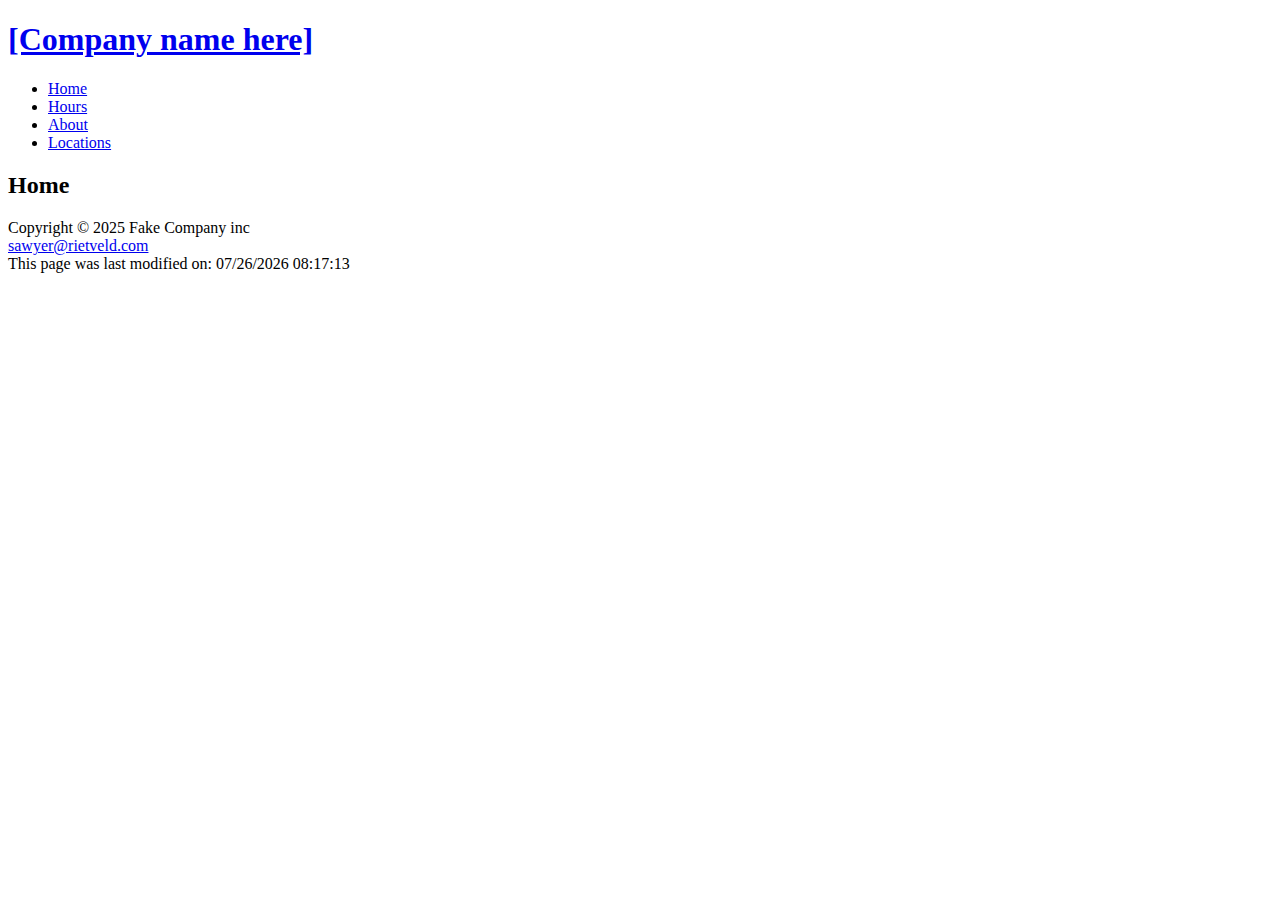
==== index.html @ 1982536c "first commit" ====
<!DOCTYPE html>
<html lang="en">
<link href="styles.css" rel="stylesheet">
<title>Home</title>
<body>
<header>
<h1><a href="index.html">[Company name here]</a></h1>
</header>

<!--Navbar-->
<nav>
    <ul>
        <li><a href="index.html">Home</a></li>
        <li><a href="hours.html">Hours</a></li>
        <li><a href="about.html">About</a></li>
        <li><a href="locations.html">Locations</a></li>
    </ul>
</nav>

<!--Main body of home page-->
<main>
    <h2>Home</h2>
    <p></p>
</main>

<!--Footer-->
<footer>
    Copyright &copy; 2025 Fake Company inc<br>
    <a href="mailto:sawyer@rietveld.com">sawyer@rietveld.com</a>
    <div>
        <script>
            document.write("This page was last modified on: ", document.lastModified)
        </script>
    </div>
</footer>
</body>
</html>
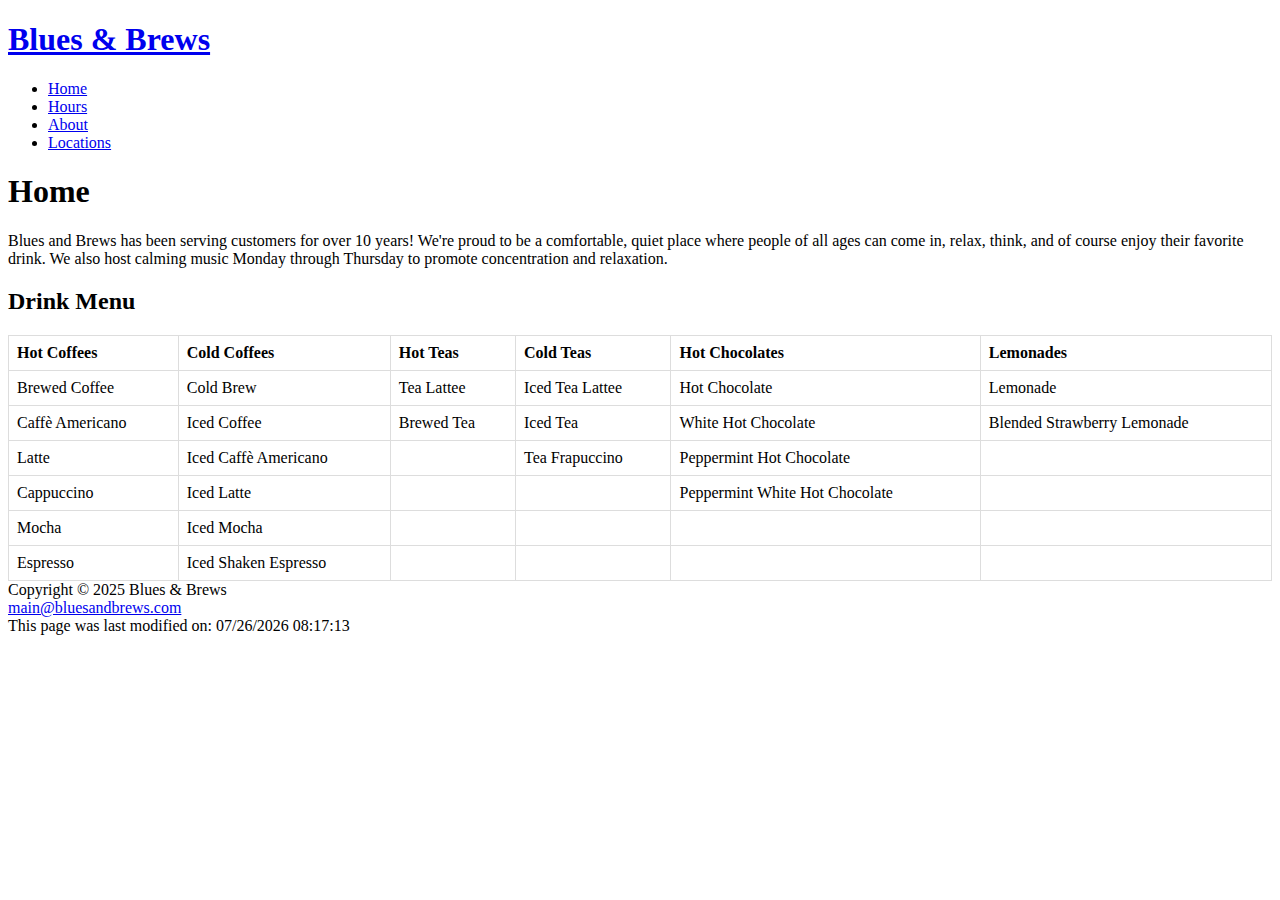
==== commit 6e0b10db: "Updated on 2/24/2025 Added content to each page and altered the headers and footers for all pages." ====
--- a/index.html
+++ b/index.html
@@ -4,7 +4,7 @@
 <title>Home</title>
 <body>
 <header>
-<h1><a href="index.html">[Company name here]</a></h1>
+<h1><a href="index.html">Blues & Brews</a></h1>
 </header>
 
 <!--Navbar-->
@@ -19,14 +19,73 @@
 
 <!--Main body of home page-->
 <main>
-    <h2>Home</h2>
-    <p></p>
+    <h1>Home</h1>
+    <p>Blues and Brews has been serving customers for over 10 years! We're proud to be a comfortable, quiet place where people of all ages can come in, relax, think, and of course enjoy their favorite drink. We also host calming music Monday through Thursday to promote concentration and relaxation.</p>
+    <h2>Drink Menu</h2>
+    <table> 
+        <tr> 
+            <th>Hot Coffees</th>  
+            <th>Cold Coffees</th> 
+            <th>Hot Teas</th> 
+            <th>Cold Teas</th> 
+            <th>Hot Chocolates</th> 
+            <th>Lemonades</th> 
+        </tr> 
+        <tr> 
+            <td>Brewed Coffee</td> 
+            <td>Cold Brew</td> 
+            <td>Tea Lattee</td> 
+            <td>Iced Tea Lattee</td> 
+            <td>Hot Chocolate</td> 
+            <td>Lemonade</td> 
+        </tr> 
+        <tr> 
+            <td>Caffè Americano</td> 
+            <td>Iced Coffee</td> 
+            <td>Brewed Tea</td> 
+            <td>Iced Tea</td> 
+            <td>White Hot Chocolate</td> 
+            <td>Blended Strawberry Lemonade</td> 
+        </tr> 
+        <tr> 
+            <td>Latte</td> 
+            <td>Iced Caffè Americano</td> 
+            <td></td> 
+            <td>Tea Frapuccino</td> 
+            <td>Peppermint Hot Chocolate</td> 
+            <td></td> 
+        </tr> 
+        <tr> 
+            <td>Cappuccino</td> 
+            <td>Iced Latte</td> 
+            <td></td> 
+            <td></td> 
+            <td>Peppermint White Hot Chocolate</td> 
+            <td></td> 
+        </tr> 
+        <tr> 
+            <td>Mocha</td> 
+            <td>Iced Mocha</td> 
+            <td></td> 
+            <td></td> 
+            <td></td> 
+            <td></td> 
+        </tr> 
+        <tr> 
+            <td>Espresso</td> 
+            <td>Iced Shaken Espresso</td> 
+            <td></td> 
+            <td></td> 
+            <td></td> 
+            <td></td> 
+        </tr> 
+    </table> 
 </main>
 
 <!--Footer-->
 <footer>
-    Copyright &copy; 2025 Fake Company inc<br>
-    <a href="mailto:sawyer@rietveld.com">sawyer@rietveld.com</a>
+    Copyright &copy; 2025 Blues & Brews<br>
+    <a href="mailto:main@bluesandbrews.com">main@bluesandbrews.com</a>
     <div>
         <script>
             document.write("This page was last modified on: ", document.lastModified)
--- a/styles.css
+++ b/styles.css
@@ -0,0 +1,5 @@
+table {border-collapse: collapse; width: 100%;}
+td, th{border: 1px solid #dddddd; text-align: left; padding: 8px;}
+#location1{height: 300px; width: 400px; background-image: url(location1.jpg); background-size: 100% 100%; background-repeat: no-repeat;}
+#location2{height: 300px; width: 400px; background-image: url(location2.jpg); background-size: 100% 100%; background-repeat: no-repeat;}
+#location3{height: 300px; width: 400px; background-image: url(location3.jpg); background-size: 100% 100%; background-repeat: no-repeat;}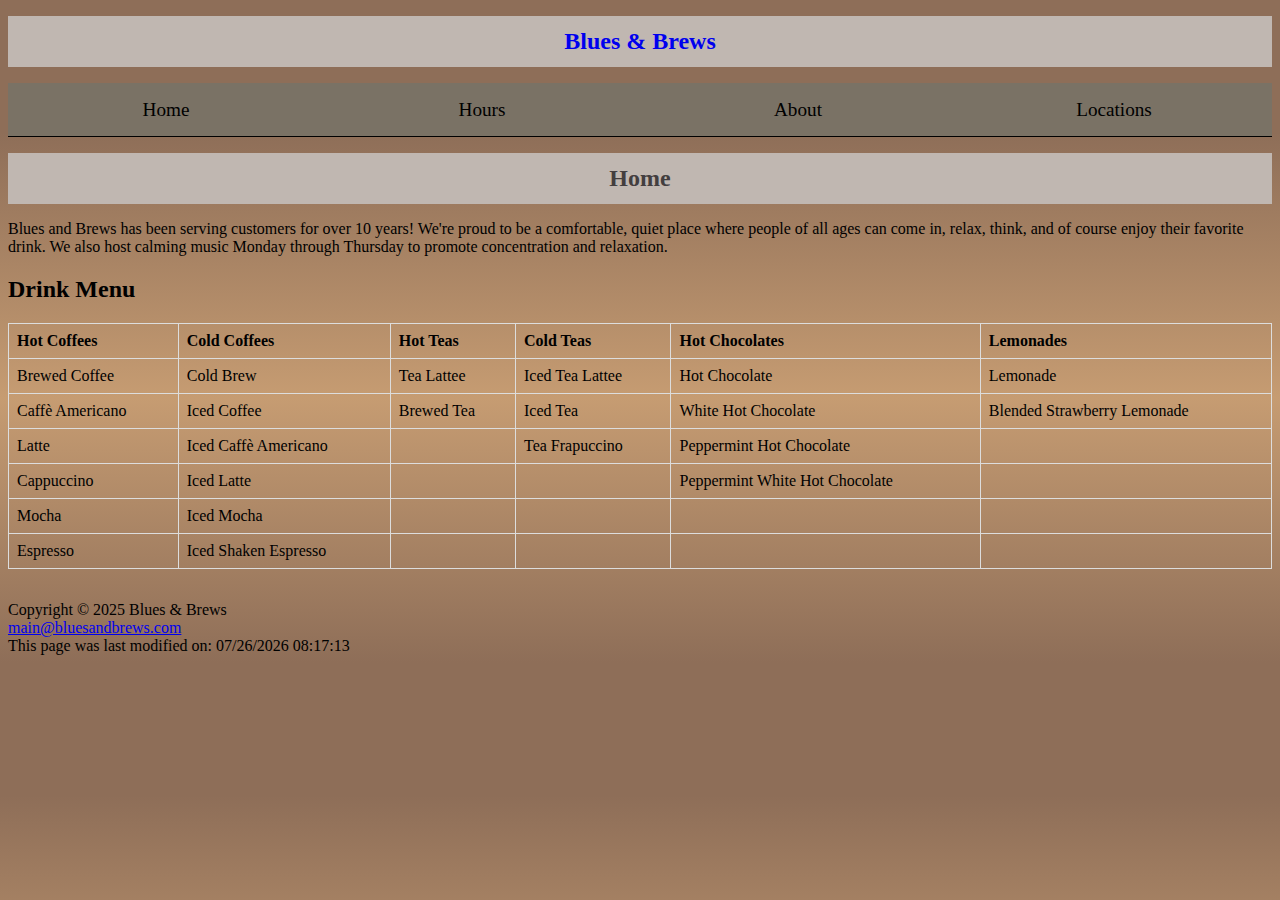
==== commit 7a5b452e: "Edited footer, made the Locations page look better, and added some more things to the stylesheet." ====
--- a/index.html
+++ b/index.html
@@ -84,6 +84,7 @@
 
 <!--Footer-->
 <footer>
+    <div id="divider"></div>
     Copyright &copy; 2025 Blues & Brews<br>
     <a href="mailto:main@bluesandbrews.com">main@bluesandbrews.com</a>
     <div>
--- a/styles.css
+++ b/styles.css
@@ -1,5 +1,27 @@
 table {border-collapse: collapse; width: 100%;}
 td, th{border: 1px solid #dddddd; text-align: left; padding: 8px;}
 #location1{height: 300px; width: 400px; background-image: url(location1.jpg); background-size: 100% 100%; background-repeat: no-repeat;}
-#location2{height: 300px; width: 400px; background-image: url(location2.jpg); background-size: 100% 100%; background-repeat: no-repeat;}
-#location3{height: 300px; width: 400px; background-image: url(location3.jpg); background-size: 100% 100%; background-repeat: no-repeat;}+#location2{text-align: right; height: 300px; width: 400px; background-image: url(location2.jpg); background-size: 100% 100%; background-repeat: no-repeat;}
+#location3{height: 300px; width: 400px; background-image: url(location3.jpg); background-size: 100% 100%; background-repeat: no-repeat;}
+#locationsWrapper{padding-left: 1em; padding-bottom: 1em; padding-top: .1em; background-color: #c0b7b1; background-repeat: no-repeat; height: 365px; width: 430px;}
+#divider{padding-top: 1em; padding-bottom: 1em;}
+
+h1 { background-color: #c0b7b1; color: #433E3F; font-family: Georgia, 'Times New Roman', Times, serif; text-align: center; font-size: 1.5em; padding: .5em;}
+h1 a { text-decoration: none;}
+* { box-sizing: border-box; }
+h1 
+h1 a:link { color: #433E3F;}
+h1 a:visited { color: #433E3F;}
+h1 a:hover { color: #3344DD;}
+
+nav { background-color: #7A7265; text-align: center;
+    font-size: 1.2em; }
+nav a { text-decoration: none;}
+* { box-sizing: border-box; }
+nav a:link { color: #000000;}
+nav a:visited { color: #000000;}
+nav a:hover { color: #c0b7b1;}
+nav ul {display: flex; list-style-type: none; padding-left: 0; margin: 0; flex-direction: row;}
+nav li {padding-top: .8em; padding-bottom: .8em; padding-left: 1em; padding-right: 1em; width: 100%; border-bottom: solid 1px;}
+
+body {background-image: linear-gradient(to bottom, #8E6E58 20%, #C69C72 60%, #8E6E58 100%);}
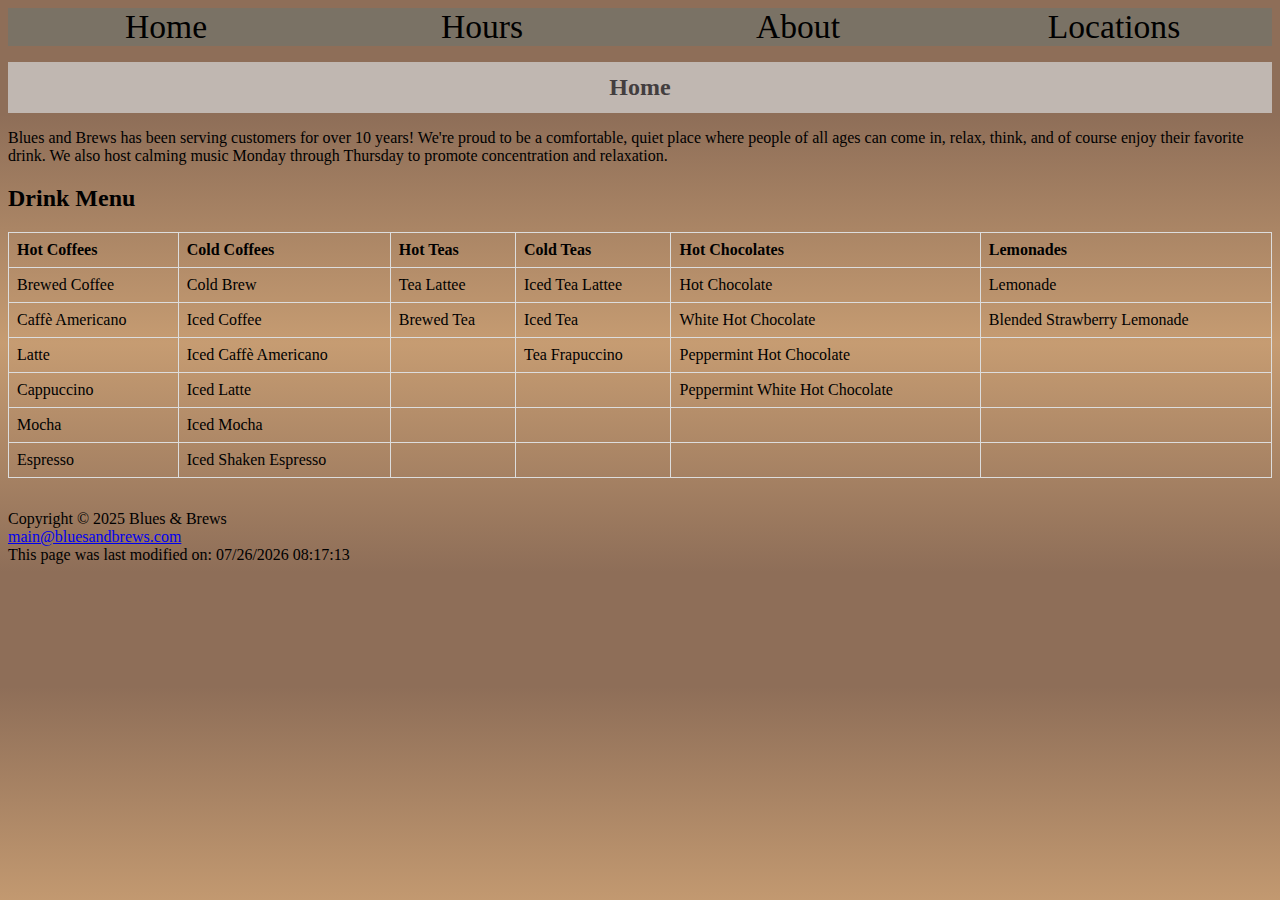
==== commit 31394b4c: "Added the logo. Altererd the navbar. Added media querys for screen sizes." ====
--- a/index.html
+++ b/index.html
@@ -3,13 +3,11 @@
 <link href="styles.css" rel="stylesheet">
 <title>Home</title>
 <body>
-<header>
-<h1><a href="index.html">Blues & Brews</a></h1>
-</header>
 
 <!--Navbar-->
 <nav>
     <ul>
+        <a href="index.html"><div id="logo"></div></a>
         <li><a href="index.html">Home</a></li>
         <li><a href="hours.html">Hours</a></li>
         <li><a href="about.html">About</a></li>
--- a/styles.css
+++ b/styles.css
@@ -14,14 +14,34 @@
 h1 a:visited { color: #433E3F;}
 h1 a:hover { color: #3344DD;}
 
-nav { background-color: #7A7265; text-align: center;
-    font-size: 1.2em; }
-nav a { text-decoration: none;}
-* { box-sizing: border-box; }
-nav a:link { color: #000000;}
-nav a:visited { color: #000000;}
-nav a:hover { color: #c0b7b1;}
-nav ul {display: flex; list-style-type: none; padding-left: 0; margin: 0; flex-direction: row;}
-nav li {padding-top: .8em; padding-bottom: .8em; padding-left: 1em; padding-right: 1em; width: 100%; border-bottom: solid 1px;}
+body {background-image: linear-gradient(to bottom, #8E6E58 20%, #C69C72 60%, #8E6E58 100%);}
 
-body {background-image: linear-gradient(to bottom, #8E6E58 20%, #C69C72 60%, #8E6E58 100%);}
+@media (max-width: 600px) {
+    nav { background-color: #7A7265; text-align: center; font-size: 1.2em;}
+    nav a { text-decoration: none;}
+    nav a:link { color: #000000;}
+    nav a:visited { color: #000000;}
+    nav a:hover { color: #c0b7b1;}
+    nav ul {display: flex; list-style-type: none; padding-left: 0; margin: 0; flex-direction: row;}
+    nav li {padding-top: 1em; padding-bottom: 1em; padding-left: 1em; padding-right: 1em; width: 100%; font-size: 1.25em;}
+}
+@media (min-width: 600px) {
+    nav { background-color: #7A7265; text-align: center; font-size: 1.2em;}
+    nav a { text-decoration: none;}
+    nav a:link { color: #000000;}
+    nav a:visited { color: #000000;}
+    nav a:hover { color: #c0b7b1;}
+    nav ul {display: flex; list-style-type: none; padding-left: 0; margin: 0; flex-direction: row;}
+    nav li {padding-top: none; padding-bottom: none; padding-left: 1em; padding-right: 1em; width: 100%; font-size: 1.75em;}
+}
+@media (min-width: 1350px) {
+    nav { background-color: #7A7265; text-align: center; font-size: 1.2em;}
+    nav a { text-decoration: none;}
+    * { box-sizing: border-box; }
+    nav a:link { color: #000000;}
+    nav a:visited { color: #000000;}
+    nav a:hover { color: #c0b7b1;}
+    nav ul {display: flex; list-style-type: none; padding-left: 0; margin: 0; flex-direction: row;}
+    nav li {padding-top: none; padding-bottom: none; padding-left: 1em; padding-right: 1em; width: 100%; font-size: 2.4em;}
+    #logo{text-align: right; height: 60px; width: 400px; background-image: url(logo.png); background-size: 100% 100%; background-repeat: no-repeat;}
+}